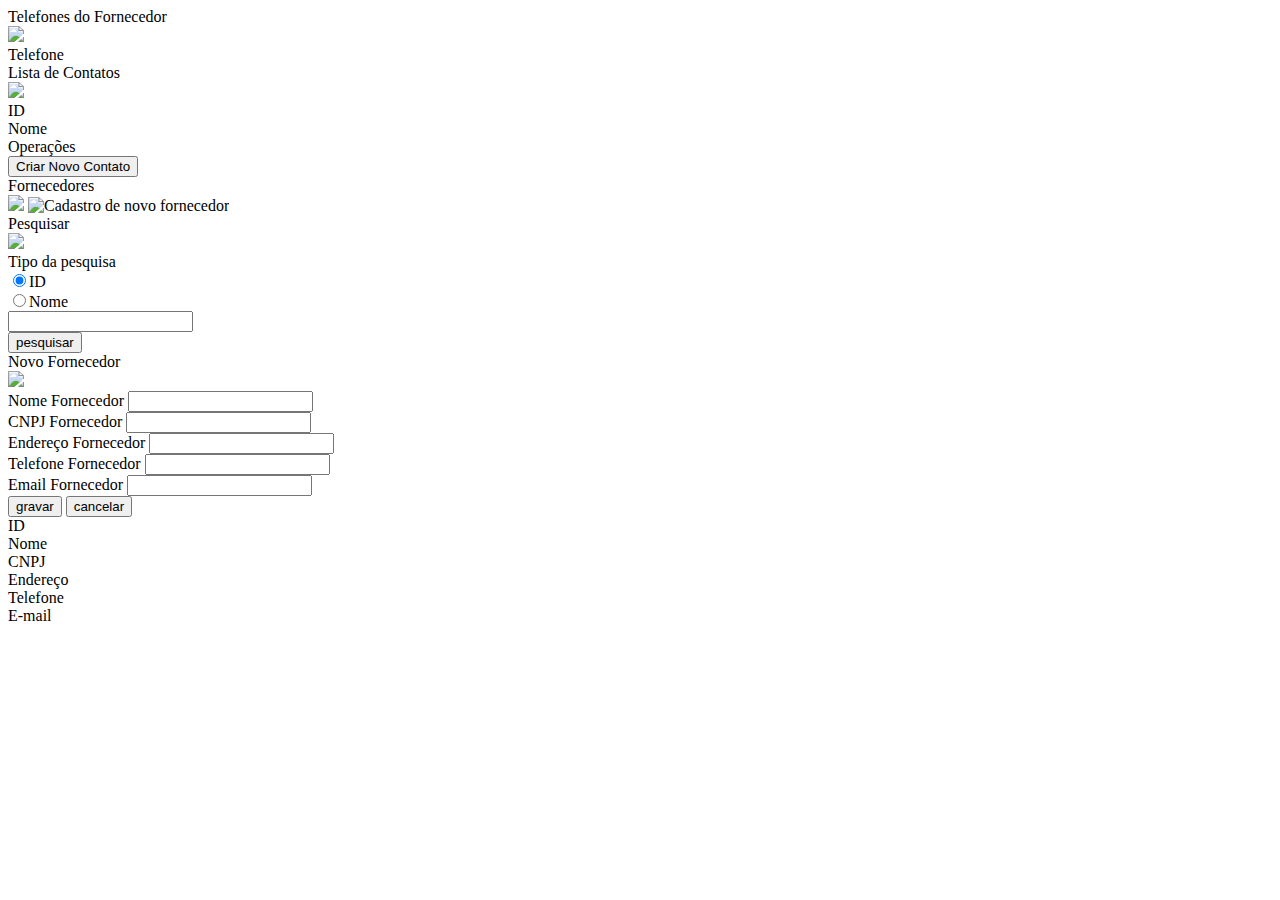
==== src/main/resources/templates/fornecedores.html @ fc17ea81 "Ajustes finais no html e css" ====
<!DOCTYPE html>
<html lang="pt-br">
    <head>
        <meta charset="UTF-8">
        <meta http-equiv="X-UA-Compatible" content="IE=edge">
        <meta name="viewport" content="width=device-width, initial-scale=1.0">
        <title>Fornecedores - BackOffice</title>
        <link rel="stylesheet" type="text/css" href="estoque_geral.css">
        <link rel="stylesheet" type="text/css" href="fornecedores.css">
    </head>
    <body>
        <div id="telefonesContForn" class="popup ocultarPopup">
            <div class="janelaPopup">
                <div class="tituloPopup">
                    <div id="tituloPopupPesquisar">Telefones do Fornecedor</div>
                    <img src="imgs/fechar.svg" class="btn_janelaopera" id="btn_fecharPopupTelefonesContForn">
                </div>
                <div class="corpoPopup">
                    <div id="grid_telefonesContForn" class="areaGrid">
                        <div class="grid">
                            <div class="tituloGrid">
                                <div class="colunaTituloGrid c2_lcf">Telefone</div>
                            </div>
                            <div id="dadosGrid_telefonesContForn" class="dadosGrid">
                                <!--
                                <div class="linhaGrid">
                                    <div class="colunaLinhaGrid c2_lcf">Telefone</div>
                                </div>
                                -->
                            </div>
                        </div>
                    </div>
                </div>
                <div class="rodapePopup">
                </div>
            </div>
        </div>
        
        <div id="listaContatosForn" class="popup ocultarPopup">
            <div class="janelaPopup">
                <div class="tituloPopup">
                    <div id="tituloPopupPesquisar">Lista de Contatos</div>
                    <img src="imgs/fechar.svg" class="btn_janelaopera" id="btn_fecharPopupListaContatos">
                </div>
                <div class="corpoPopup">
                    <div id="grid_novosContatosForn" class="areaGrid">
                        <div class="grid">
                            <div class="tituloGrid">
                                <div class="colunaTituloGrid c1_lcf">ID</div>
                                <div class="colunaTituloGrid c2_lcf">Nome</div>
                                <div class="colunaTituloGrid c3_lcf">Operações</div>
                            </div>
                            <div id="dadosGrid_novosContatosForn" class="dadosGrid">
                                <!--
                                <div class="linhaGrid">
                                    <div class="colunaLinhaGrid c1_lcf">ID</div>
                                    <div class="colunaLinhaGrid c2_lcf">Nome</div>
                                    <div class="colunaLinhaGrid c3_lcf">Operações</div>                    
                                </div>
                                -->
                            </div>
                        </div>
                    </div>
                </div>
                <div class="rodapePopup">
                    <button id="btn_criarNovoContatoForn" class="btn_comandoPopup">Criar Novo Contato</button>
                </div>
            </div>
        </div>

        <div id="topoJanela" class="topoJanela">
            <div></div>
            <div>Fornecedores</div>
            <div>
                <img src="imgs/lupa.svg" id="btn_pesq" class="btn_mainoper">
                <!-- <img src="imgs/listarTudo.svg" id="btn_listarTudo" class="btn_mainoper"> -->
                <img src="imgs/add.svg" id="button_adicionar" title="Cadastro de novo fornecedor" class="btn_mainoper">         
            </div>
        </div>

        <div id="pesquisa" class="popup ocultarPopup"> 
            <div class="janelaPopup">
                <div class="tituloPopup">
                    <div id="tituloPopupPesquisar">Pesquisar</div>
                    <img src="../../imgs/fechar.svg" class="btn_janelaopera" id="btn_fecharPopupPesq">
                </div>
                <div class="corpoPopup">
                    <div class="campoForm">
                        <label>Tipo da pesquisa</label>
                        <div class="campoRadio">
                            <input type="radio" id="f_pesqId" name="f_pesqTipo" checked>ID
                        </div>
                        <div class="campoRadio">
                            <input type="radio" id="f_pesqNome" name="f_pesqTipo">Nome
                        </div>
                    </div> 
                    <div class="campoForm">
                        <input type="text" id="f_pesq" name="f_pesq">
                    </div>
                </div>
                <div class="rodapePopup">
                    <button id="btn_pesquisar" class="btn_comandoPopup">pesquisar</button>
                </div>
            </div>
        </div>

        <div id="novoFornecedor" class="popup ocultarPopup">
            <form class="janelaPopup" id="fornecedorForm" method="POST" action="/api/fornecedores">
                <div class="tituloPopup">
                    <div id="tituloPopup">Novo Fornecedor</div>
                    <img src="imgs/fechar.svg" class="btn_janelaopera" id="btn_fecharPopup">
                </div>
                <div class="corpoPopup">
                    <div class="campoForm">
                        <label>Nome Fornecedor</label>
                        <input type="text" id="f_nome" name="nome">
                    </div>  
                    <div class="campoForm">
                        <label>CNPJ Fornecedor</label>
                        <input type="text" id="" name="cnpj">
                    </div>  
                    <div class="campoForm">
                        <label>Endereço Fornecedor</label>
                        <input type="text" id="" name="endereco">
                    </div>  
                    <div class="campoForm">
                        <label>Telefone Fornecedor</label>
                        <input type="text" id="" name="telefone">
                    </div>  
                    <div class="campoForm">
                        <label>Email Fornecedor</label>
                        <input type="email" id="" name="email">
                    </div>  
                </div>
                <div class="rodapePopup">
                    <button type="submit" id="btn_gravarPopup" class="btn_comandoPopup">gravar</button>
                    <button id="btn_cancelarPopup" class="btn_comandoPopup">cancelar</button>
                </div>
            </form>
        </div>

        <div id="areaGrid" class="areaGrid">
            <div id="grid" class="grid">
                <div id="tituloGrid" class="tituloGrid">
                    <div class="colunaTituloGrid c1">ID</div>
                    <div class="colunaTituloGrid c2">Nome</div>
                    <div class="colunaTituloGrid c3">CNPJ</div>
                    <div class="colunaTituloGrid c4">Endereço</div>
                    <div class="colunaTituloGrid c5">Telefone</div>
                    <div class="colunaTituloGrid c6">E-mail</div>
                </div>
                <div id="dadosGrid" class="dadosGrid">
                    <div class="linhaGrid" th:each="forn : ${fornecedores}">
                        <div class="colunaLinhaGrid c1"><span th:text="${forn.id}"></span></div>
                        <div class="colunaLinhaGrid c2"><span th:text="${forn.nome}"></span></div>
                        <div class="colunaLinhaGrid c3"><span th:text="${forn.cnpj}"></div>
                        <div class="colunaLinhaGrid c4"><span th:text="${forn.endereco}"></div>
                        <div class="colunaLinhaGrid c5"><span th:text="${forn.telefone}"></span></div>  
                        <div class="colunaLinhaGrid c6"><span th:text="${forn.email}"></span></div>                  
                    </div>
                </div>
            </div>
        </div>

        <script>
            document.addEventListener("DOMContentLoaded", function () {
                const btnPesquisar = document.getElementById("btn_pesq");
                const tipoPesquisaId = document.getElementById("f_pesqId");
                const tipoPesquisaNome = document.getElementById("f_pesqNome");
                const inputPesquisa = document.getElementById("f_pesq");
                const dadosGrid = document.getElementById("dadosGrid");

                const buttonAdicionar = document.getElementById("button_adicionar");
                const novoFornecedorDiv = document.getElementById("novoFornecedor");
                
                // Função para realizar a pesquisa no servidor
                function realizarPesquisa() {
                    const tipoPesquisa = tipoPesquisaId.checked ? "ID" : "Nome";
                    const valorPesquisa = inputPesquisa.value.trim();

                    // Enviar a solicitação AJAX para o servidor
                    fetch(`/api/fornecedores/pesquisar?tipoPesquisa=${tipoPesquisa}&valorPesquisa=${valorPesquisa}`)
                        .then(response => response.json())
                        .then(data => {
                            
                            dadosGrid.innerHTML = ""; // Limpar a tabela

                            data.forEach(fornecedor => {
                                const linha = document.createElement("div");
                                linha.classList.add("linhaGrid");
                                linha.innerHTML = `
                                    <div class="colunaLinhaGrid c1">${fornecedor.id}</div>
                                    <div class="colunaLinhaGrid c2">${fornecedor.nome}</div>
                                    <div class="colunaLinhaGrid c3">${fornecedor.cnpj}</div>
                                    <div class="colunaLinhaGrid c4">${fornecedor.endereco}</div>
                                    <div class="colunaLinhaGrid c5">${fornecedor.telefone}</div>
                                    <div class="colunaLinhaGrid c5">${fornecedor.email}</div>
                                `;
                                dadosGrid.appendChild(linha);
                            });
                        })
                        .catch(error => {
                            console.error("Erro ao buscar fornecedores:", error);
                        });
                }

                document.getElementById("btn_pesq").addEventListener("click", function () {
                    document.getElementById("pesquisa").classList.remove("ocultarPopup");
                });

                document.getElementById("btn_pesquisar").addEventListener("click", function () {
                    const filtro = document.getElementById("f_pesq").value.toLowerCase();
                    // Feche o popup de pesquisa
                    document.getElementById("pesquisa").classList.add("ocultarPopup");
                    realizarPesquisa();
                });

                // Função para abrir a div "novoFornecedor"
                function abrirNovoFornecedor() {
                    novoFornecedorDiv.classList.remove("ocultarPopup");
                }
                
                // Função para fechar a div "novoFornecedor"
                function fecharNovoFornecedor() {
                    novoFornecedorDiv.classList.add("ocultarPopup");
                    window.location.reload();
                }
                
                // Adicione um ouvinte de evento ao botão "Adicionar" para abrir a div
                buttonAdicionar.addEventListener("click", abrirNovoFornecedor);
        
                // Adicione um ouvinte de evento à imagem "fechar.svg" para fechar a div
                document.getElementById("btn_fecharPopup").addEventListener("click", fecharNovoFornecedor);
        
                // Adicione um ouvinte de evento ao botão "Cancelar" para fechar o popout
                document.getElementById("btn_cancelarPopup").addEventListener("click", function (event) {
                    fecharNovoFornecedor();
                    event.preventDefault(); // Impede a submissão do formulário
                });
            });
                
            document.getElementById("fornecedorForm").addEventListener("submit", function (event) {
                event.preventDefault();
                const formData = new FormData(document.getElementById("fornecedorForm"));
                const fornecedor = {
                    nome: formData.get("nome"),
                    cnpj: formData.get("cnpj"),
                    endereco: formData.get("endereco"),
                    telefone: formData.get("telefone"),
                    email: formData.get("email")
                };
        
                fetch("/api/fornecedores", {
                    method: "POST",
                    headers: {
                        "Content-Type": "application/json"
                    },
                    body: JSON.stringify(fornecedor)
                })
                .then(response => response.text())
                .then(message => {
                    alert(message);
                    if (message.includes("sucesso")) {
                        document.getElementById("fornecedorForm").reset(); // Limpa o formulário caso todas as info forem preenchidas corretamente
                    }
                });
            });
        </script>
    </body>
</html>
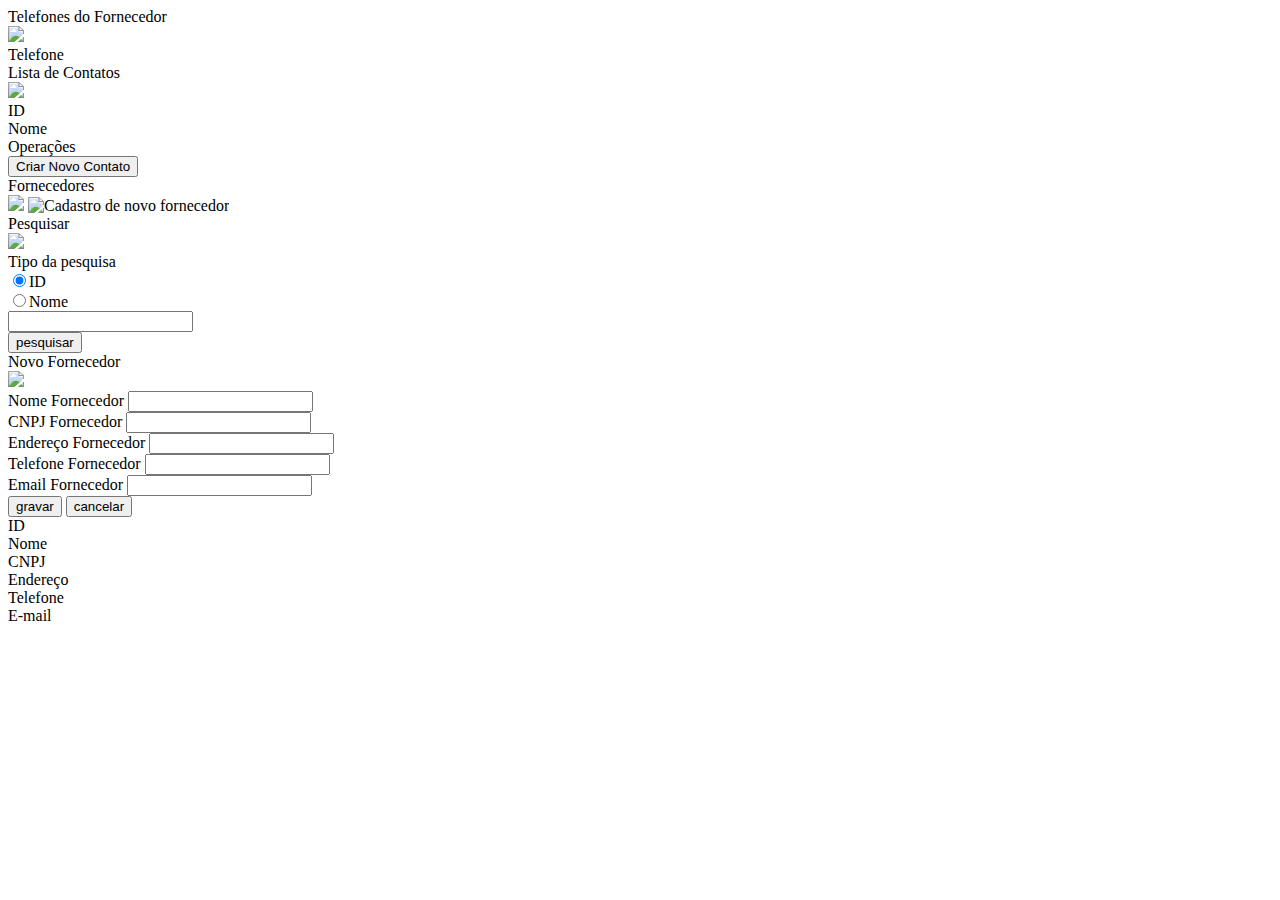
==== commit df81af41: "Ajustes finais no html e css" ====
--- a/src/main/resources/templates/fornecedores.html
+++ b/src/main/resources/templates/fornecedores.html
@@ -215,6 +215,10 @@
                     realizarPesquisa();
                 });
 
+                document.getElementById("btn_fecharPopupPesq").addEventListener("click", function () {
+                    document.getElementById("pesquisa").classList.add("ocultarPopup");
+                });
+
                 // Função para abrir a div "novoFornecedor"
                 function abrirNovoFornecedor() {
                     novoFornecedorDiv.classList.remove("ocultarPopup");
